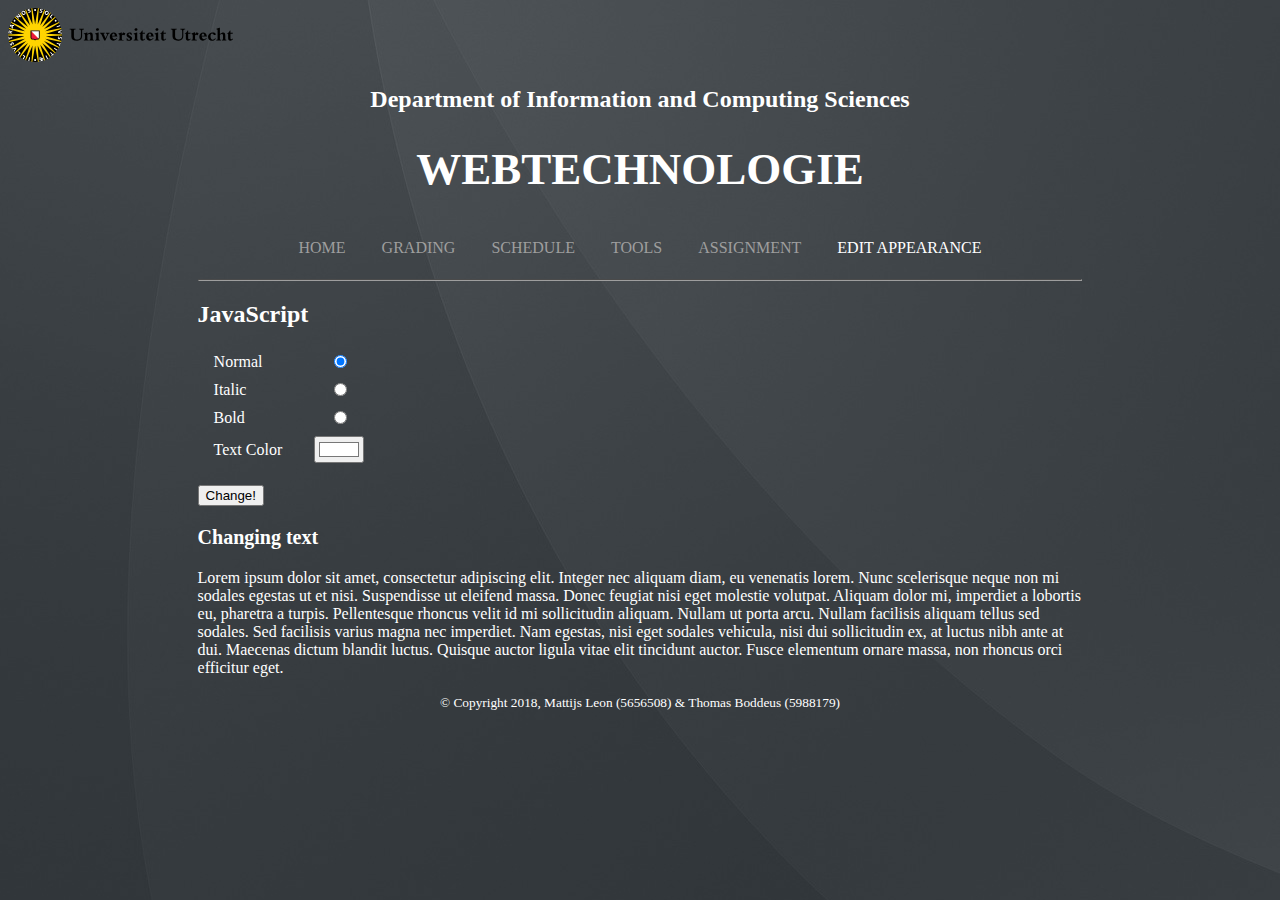
==== appearance.html @ 5cdde858 "Added an extra page, appearance" ====
<!DOCTYPE html>
<html>
  <head>
    <title>INFOB2WT - Webtechnology</title>
    <link rel="stylesheet" type="text/css" href="style.css">
    <meta name="keywords" content="webtechnology, UU, university Utrecht, INFOB2WT, Universiteit Utrecht" />
    <meta name="description" content="the course website of webtechnology at Utrecht University" />
    <script type="text/javascript" src="jquery-3.3.1.min.js"></script>
  </head>
  <body>
    <header>
      <img src="logo-uu.svg" alt="UU logo" class="verticalcenter">
      <h2 class="middle">Department of Information and Computing Sciences</h2>
      <h1>Webtechnologie</h1>
    </header>

    <nav>
      <ul>
        <li><a href="index.html">Home</a>
        <li><a href="page1.html">Grading</a>
        <li><a href="page2.html">Schedule</a>
        <li><a href="page3.html">Tools</a>
        <li><a href="page4.html">Assignment</a>
        <li><a href="appearance.html" class="active">Edit Appearance</a>
      </ul>
    </nav>

    <section class="content">
      <hr/>
      <h2>JavaScript</h2>
      <table>
        <tr>
          <td>
            Normal
          </td>
          <td class="middle">
            <input type="radio" checked="checked" name="pStyle">
          </td>
        </tr>
        <tr>
          <td>
            Italic
          </td>
          <td class="middle">
            <input type="radio" name="pStyle">
          </td>
        </tr>
        <tr>
          <td>
            Bold
          </td>
          <td class="middle">
            <input type="radio" name="pStyle">
          </td>
        </tr>
        <tr>
          <td>
            Text Color
          </td>
          <td class="middle">
            <input type="color" id="colorPicker">
          </td>
        </tr>
      </table>
      <br>
      <button id="styleButton">Change!</button>
      <h3>Changing text</h3>
      <p>Lorem ipsum dolor sit amet, consectetur adipiscing elit. Integer nec aliquam diam, eu venenatis lorem. Nunc scelerisque neque non mi sodales egestas ut et nisi. Suspendisse ut eleifend massa. Donec feugiat nisi eget molestie volutpat. Aliquam dolor mi, imperdiet a lobortis eu, pharetra a turpis. Pellentesque rhoncus velit id mi sollicitudin aliquam. Nullam ut porta arcu. Nullam facilisis aliquam tellus sed sodales. Sed facilisis varius magna nec imperdiet. Nam egestas, nisi eget sodales vehicula, nisi dui sollicitudin ex, at luctus nibh ante at dui. Maecenas dictum blandit luctus. Quisque auctor ligula vitae elit tincidunt auctor. Fusce elementum ornare massa, non rhoncus orci efficitur eget.</p>
    </section>

    <footer>
      <small>&copy; Copyright 2018, Mattijs Leon (5656508) & Thomas Boddeus (5988179)</small>
    </footer>

    <script type="text/javascript" src="appearance.js"></script>
  </body>
</html>
---- style.css ----
body {
  background-color: #455A64;
  background-image: url("black_back.png");
  background-repeat: no-repeat;
  background-attachment: fixed;
}

h1 {
  font-family: Corbel;
  font-size: 45px;
  text-align: center;
  text-transform: uppercase;
  color: white;
}

h2 {
  font-family: Corbel;
	font-size: 24px;
  text-align: left;
  color: white;
}

h3 {
	font-family: Corbel;
	font-size: 20px;
  font-weight: bold;
  text-align: left;
  color: white;
}

p {
  font-family: Verdana;
  font-size: 16px;
  color: white;
}

label {
  font-family: Verdana;
  font-size: 16px;
  color: white;
}

hr {
  border-color: #9E9E9E;
}

figcaption{
  font-family: Verdana;
  font-size: 16px;
  color: white;
}

a {
  color: #ffcd00;
}

a:visited {
  color: #e0b60b;
}

a:hover {
  color: #ffe26d;
}

a:active {
  color: #9E9E9E;
}

/* This is to create a navigation bar */
nav ul {
	list-style-type: none;
	margin: 0;
	padding: 0;
	overflow: hidden;
  text-align: center;
}

nav li {
	display: inline;
}

nav li a {
	display: inline-block;
	/*background-color: rgba(238,238,238, 0.2);*/
	color: #9E9E9E;
	font-family: Tahoma;
	text-align: center;
  text-transform: uppercase;
	padding: 14px 16px;
	text-decoration: none;
}

nav li a:link {
  color: #9E9E9E;
}

nav li a:visited {
  color: #9E9E9E;
}

nav li a:hover {
	color: white;
  background-color: rgba(128, 128, 128, 0.2);
}

section {
    margin: 0px 15%;
}

li {
  color: white;
  font-family: Verdana;
}

table {
  color: white;
  border-collapse: collapse;
  font-family: Verdana;
}

th {
  background-color: #ffcd00;
  text-align: left;
  color: black;
  padding: 4px 16px;
}

td {
  padding: 4px 16px;
}

td a {
  color: inherit;
}

td a:visited {
  color: #9E9E9E;
}

td a:hover {
  color: #BDBDBD;
}

td a:active {
  color: inherit;
}

footer {
  text-align: center;
}

small {
  color: white;
  font-family: Verdana;
}

.active {
	color: white !important;
}

.middle {
	text-align: center;
}

.column {
	float: left;
	height: 138px;
	border: 1px solid white;
}

.column.side {
	width: 20%;
}

.column.middle {
	width: 60%;
}

.centerhelper {
	display: inline-block;
	height: 100%;
	vertical-align: middle;
}

.tableborder {
  border-bottom: solid thin;
  border-color: #ffcd00;
}
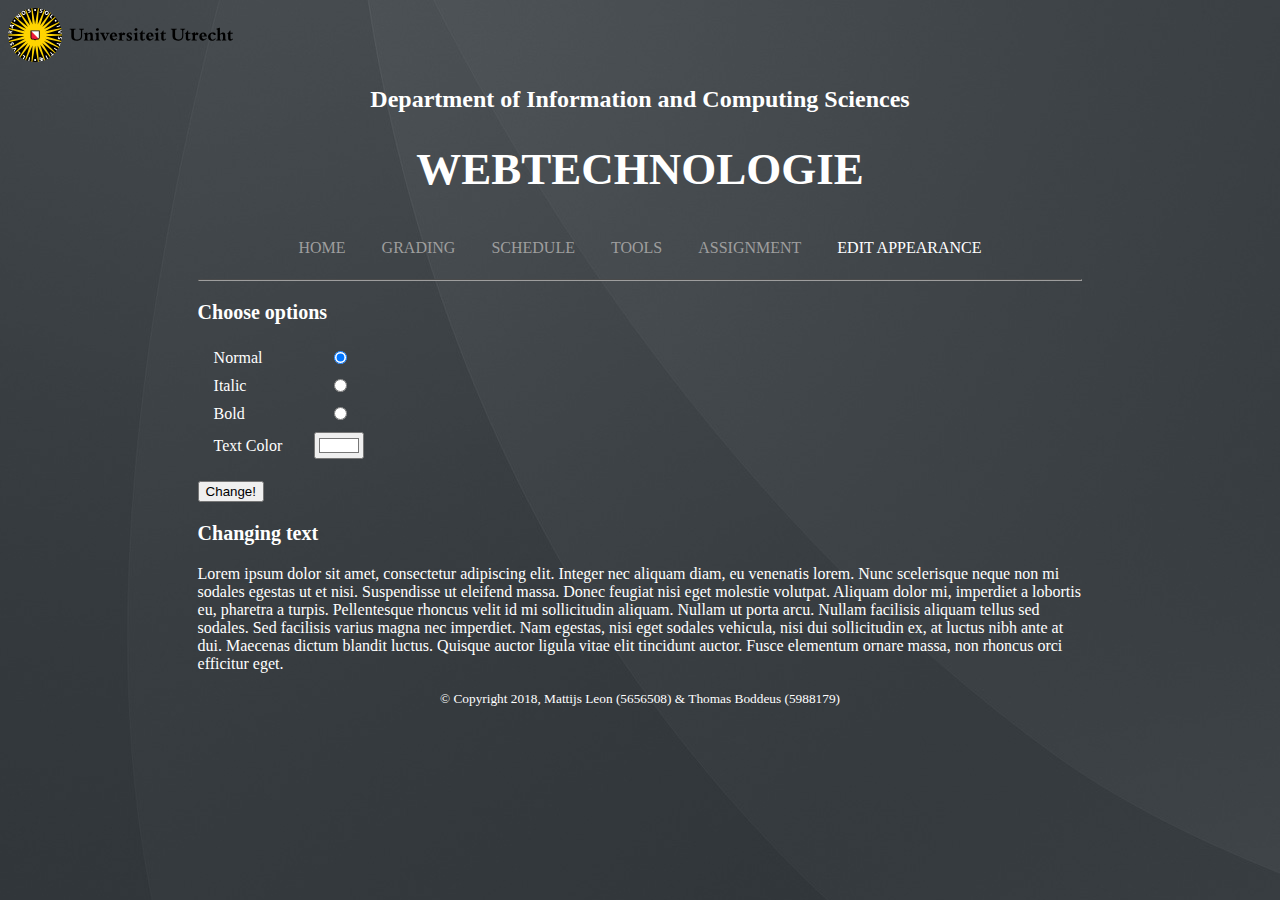
==== commit 3fa1120d: "Added ass 2 to assignment page" ====
--- a/appearance.html
+++ b/appearance.html
@@ -27,7 +27,7 @@
 
     <section class="content">
       <hr/>
-      <h2>JavaScript</h2>
+      <h3>Choose options</h3>
       <table>
         <tr>
           <td>
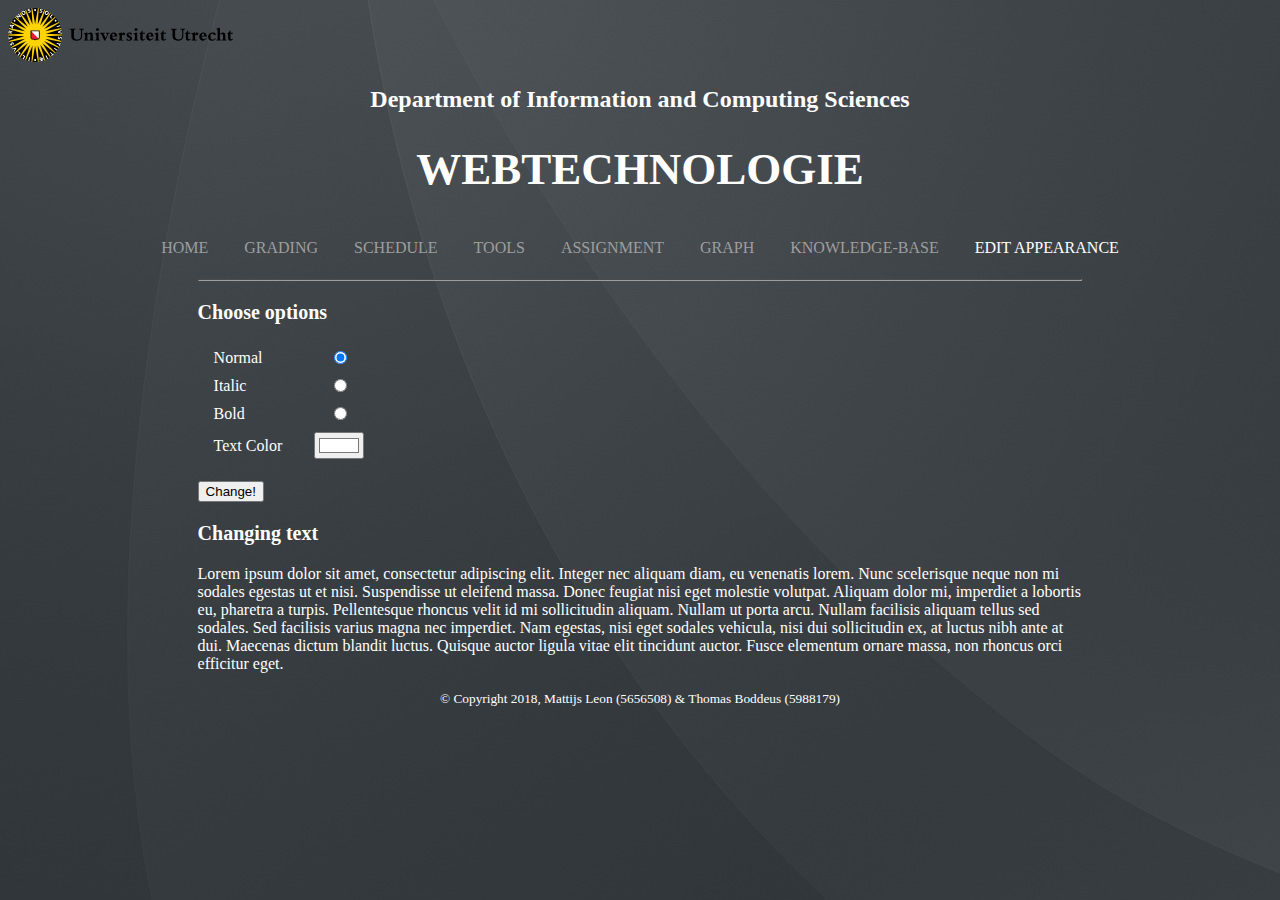
==== commit d44d1cea: "updated navigation bar" ====
--- a/appearance.html
+++ b/appearance.html
@@ -16,13 +16,15 @@
 
     <nav>
       <ul>
-        <li><a href="index.html">Home</a>
-        <li><a href="page1.html">Grading</a>
-        <li><a href="page2.html">Schedule</a>
-        <li><a href="page3.html">Tools</a>
-        <li><a href="page4.html">Assignment</a>
-        <li><a href="appearance.html" class="active">Edit Appearance</a>
-      </ul>
+          <li><a href="index.html">Home</a>
+          <li><a href="page1.html">Grading</a>
+          <li><a href="page2.html">Schedule</a>
+          <li><a href="page3.html">Tools</a>
+          <li><a href="page4.html">Assignment</a>
+          <li><a href="page5.html">Graph</a>
+          <li><a href="page6.html">Knowledge-Base</a>
+          <li><a href="appearance.html"class="active">edit appearance</a>
+</ul>
     </nav>
 
     <section class="content">
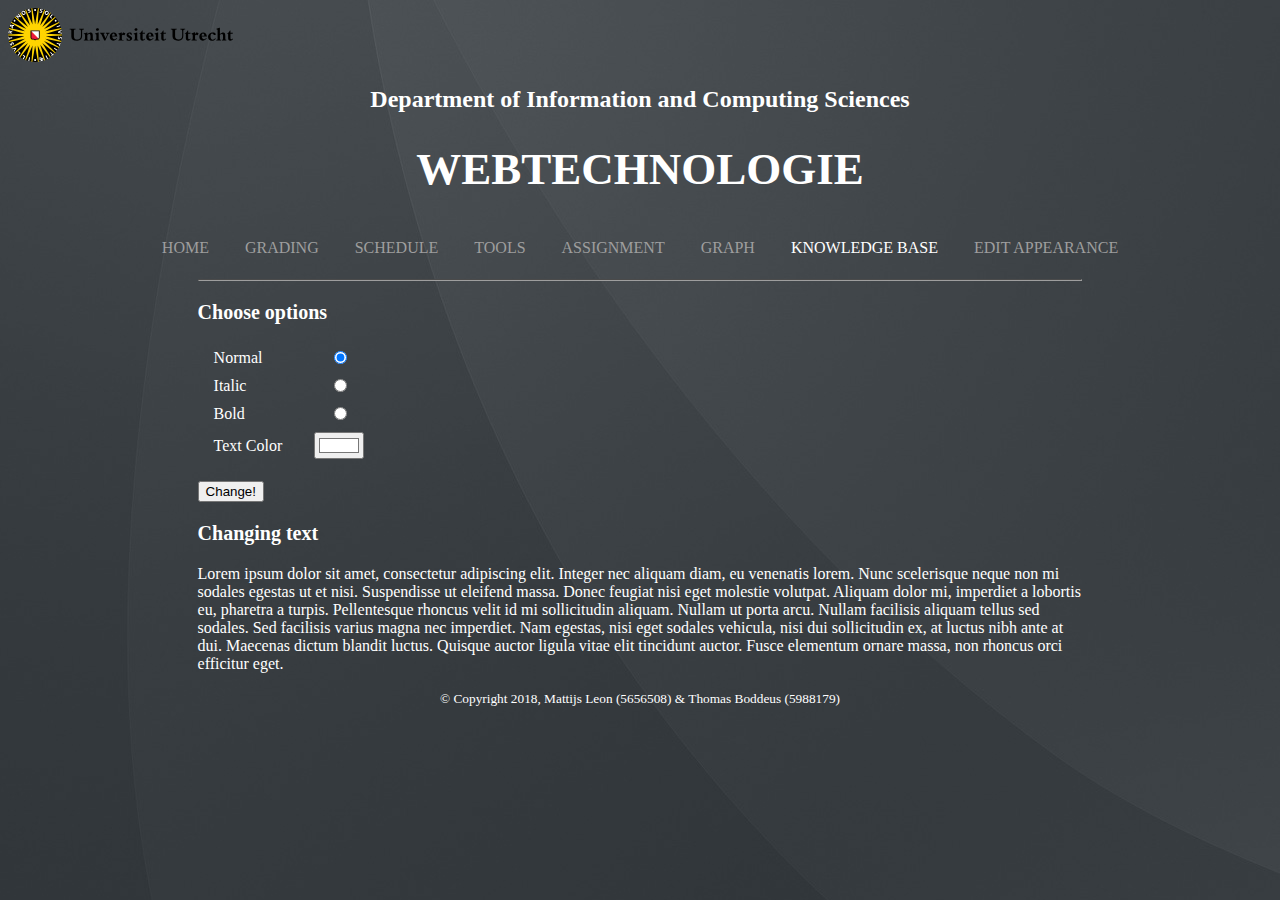
==== commit 443dcd17: "Added logo to all pages and made nav the same on all pages" ====
--- a/appearance.html
+++ b/appearance.html
@@ -2,7 +2,8 @@
 <html>
   <head>
     <title>INFOB2WT - Webtechnology</title>
-    <link rel="stylesheet" type="text/css" href="style.css">
+    <link rel="stylesheet" type="text/css" href="style.css">
+    <link rel="shortcut icon" type="image/x-icon" href="favicon.ico" />
     <meta name="keywords" content="webtechnology, UU, university Utrecht, INFOB2WT, Universiteit Utrecht" />
     <meta name="description" content="the course website of webtechnology at Utrecht University" />
     <script type="text/javascript" src="jquery-3.3.1.min.js"></script>
@@ -16,15 +17,15 @@
 
     <nav>
       <ul>
-          <li><a href="index.html">Home</a>
-          <li><a href="page1.html">Grading</a>
-          <li><a href="page2.html">Schedule</a>
-          <li><a href="page3.html">Tools</a>
-          <li><a href="page4.html">Assignment</a>
-          <li><a href="page5.html">Graph</a>
-          <li><a href="page6.html">Knowledge-Base</a>
-          <li><a href="appearance.html"class="active">edit appearance</a>
-</ul>
+        <li><a href="index.html">Home</a>
+        <li><a href="page1.html">Grading</a>
+        <li><a href="page2.html">Schedule</a>
+        <li><a href="page3.html">Tools</a>
+        <li><a href="page4.html">Assignment</a>
+        <li><a href="page5.html">Graph</a>
+        <li><a href="knowledgebase.html" class="active">Knowledge Base</a>
+        <li><a href="appearance.html">Edit Appearance</a>
+      </ul>
     </nav>
 
     <section class="content">
--- a/style.css
+++ b/style.css
@@ -37,7 +37,11 @@
 label {
   font-family: Verdana;
   font-size: 16px;
-  color: white;
+  color: #e0b60b;
+}
+
+label:hover {
+  color: #ffcd00;
 }
 
 hr {
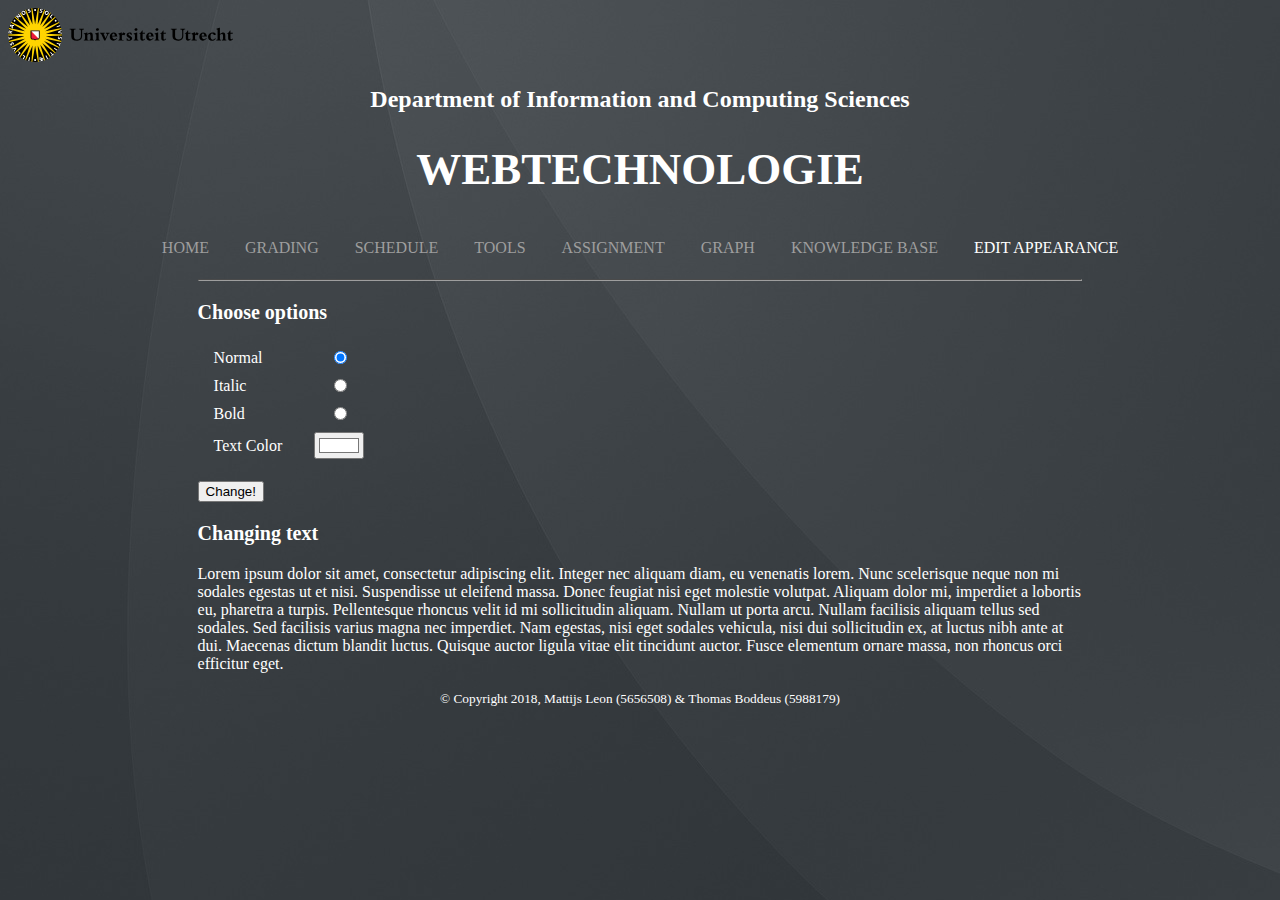
==== commit c4509ade: "Fixed hrefs" ====
--- a/appearance.html
+++ b/appearance.html
@@ -23,8 +23,8 @@
         <li><a href="page3.html">Tools</a>
         <li><a href="page4.html">Assignment</a>
         <li><a href="page5.html">Graph</a>
-        <li><a href="knowledgebase.html" class="active">Knowledge Base</a>
-        <li><a href="appearance.html">Edit Appearance</a>
+        <li><a href="knowledgebase.html">Knowledge Base</a>
+        <li><a href="appearance.html" class="active">Edit Appearance</a>
       </ul>
     </nav>
 
